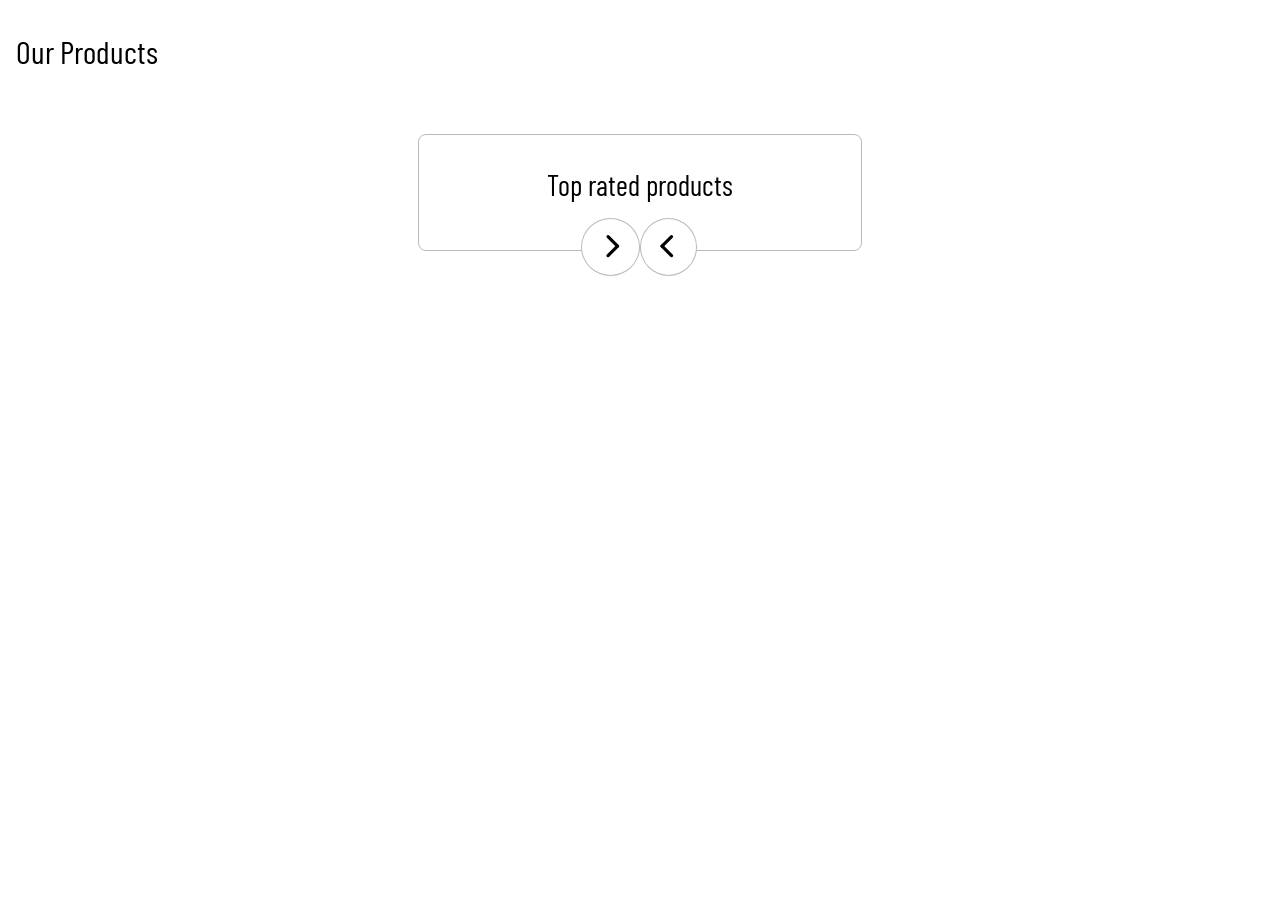
==== index.html @ 5dde4a31 "fixed some carousel issues, accessibility" ====
<!DOCTYPE html>
<html lang="en-US">

<head>
  <meta charset="UTF-8">
  <meta name="author" content="Camilla Furuknappen Larsen">
  <meta name="viewport" content="width=device-width, initial-scale=1">
  <meta name="description" content="Browse all our quality products to create the life you want for yourself!">

  <!-- import fonts? -->

  <meta property="og:title" content="Cositas | Home">
  <meta property="og:description" content="Browse all our quality products to create the life you want for yourself!">
  <!-- TODO: ned photo and url: -->
  <meta property="og:url" content="">
  <meta property="og:type" content="website">
  <meta property="og:image" content="">
  <meta property="og:locale" content="en_GB">
  <meta property="og:site_name" content="Cositas">

  <!-- planlegge noe her -->
  <!-- <link rel="shortcut icon" href="public/favicon-16x16.png" type="image/png">
  <link rel="shortcut icon" href="public/favicon.ico" type="image/x-icon">
  <link rel="shortcut icon" href="public/favicon-32x32.png" type="image/png">
  <link rel="shortcut icon" href="public/android-chrome-192x192.png" type="image/png">
  <link rel="shortcut icon" href="public/android-chrome-512x512.png" type="image/png">
  <link rel="shortcut icon" href="public/apple-touch-icon.png" type="image/png"> -->

  <!-- 
  
  <link rel="stylesheet" href="css/components.css">
  <link rel="stylesheet" href="css/header.css">
  <link rel="stylesheet" href="css/footer.css">
  <link rel="stylesheet" href="css/member-section.css">
  <link rel="stylesheet" href="css/homepage.css">-->
  <link rel="stylesheet" href="variables.css">
  <link rel="stylesheet" href="global.css">
  <link rel="stylesheet" href="card.css">
  <link rel="stylesheet" href="index.css">
  <title>Cositas | Home</title>
</head>

<body>



  <section class="bestsellerDiv" aria-labelledby="homepage-title">
    <h1 id="homepage-title">
      Our Products
    </h1>

    <div id="gridContainerHomepage" role="list">
      <!-- Cards goes here -->
    </div>
  </section>

  <section class="popular-items" aria-labelledby="carousel-title">

    <div id="carousel-container" class="border">
      <div class="carousel-title-container">
        <h2 id="carousel-title"> Top rated products</h2>
      </div>
      <div class="carousel-btn-card-container">
        <button id="carousel-prev-btn" class="carousel-btn" aria-label="Previous Slide" type="button">
          <img src="assets/svg/arrow-left-simple.svg" alt="" aria-hidden="true">
        </button>
        <div id="carousel-status" aria-live="polite" aria-atomic="true" role="status"> </div>
        <div id="carousel-cards-container">

          <!-- cards goes here -->

        </div>
        <button id="carousel-next-btn" class="carousel-btn" aria-label="Next Slide" type="button">
          <img src="assets/svg/arrow-right-simple.svg" alt="" aria-hidden="true">
        </button>
      </div>
    </div>
  </section>

  <script type="module" src="index.js"></script>
  <script type="module" src="scripts/carousel.js"></script>
</body>

</html>
---- variables.css ----
@import url('https://fonts.googleapis.com/css2?family=Barlow+Condensed:ital,wght@0,100;0,200;0,300;0,400;0,500;0,600;0,700;0,800;0,900;1,100;1,200;1,300;1,400;1,500;1,600;1,700;1,800;1,900&family=Inter:ital,opsz,wght@0,14..32,100..900;1,14..32,100..900&display=swap');

:root{
  --borderRadius: 8px;

  --main-font: "Barlow Condensed";
  --textFont: "Inter";

  --red: #F81B1B;
  --border-color: #BAB8B8;

  --mainColor: #09549C;
  --mainColorHover: #106BC0;
  --mainColorClick: #094177;
}
---- global.css ----
body {
  margin: 0;
  padding: 0;
}

h1,
h2,
h3,
p {
  margin: 0;
  padding: 0;
}

.border {
  border-radius: var(--borderRadius);
  border-color: var(--border-color);
  border-style: solid;
  border-width: 1px;
}

p {
  color: #474242
}

* {
  margin: 0;
  padding: 0;
  box-sizing: border-box;
}

a {
  text-decoration: none;
}



a:hover {
  text-decoration: underline;
  cursor: pointer;
}

li {
  list-style-type: none;
}

.title {
  font-family: var(--main-font);
  font-weight: 400;
  font-size: 1.5rem;
  padding: 1rem;
}

/* ------------- */
h1 {
  font-family: var(--main-font);
  font-weight: 400;
  font-size: 2rem;
}

h2 {
  font-family: var(--main-font);
  font-weight: 400;
  font-size: 1.4rem;
  padding-block: 0rem;
}

input {
  font-size: 1rem;
  padding: 0.8rem;
  border: 2px solid var(--border-color);
  border-radius: var(--borderRadius);
  width: 100%;
}

input:focus {
  border-style: solid;
  border-color: var(--mainColor);
  outline: none;
}

.btn {
  display: block;
  padding: 1rem 2rem;
  font-family: var(--second-font);
  font-size: 1rem;
  background-color: var(--mainColor);
  color: white;
  border: none;
  cursor: pointer;
  border-radius: var(--borderRadius);
  text-decoration: none;
}

.btn:hover {
  background-color: var(--mainColorHover);
  text-decoration: none;
}

.btn:active {
  background-color: var(--mainColorClick);
  color: white;
  transform: translateY(2px);
  text-decoration: none;
}

.btn::after {
  text-decoration: none;
}

button:hover {
  cursor: pointer;
}

button:focus-visible{
  outline: 3px solid #4a90e2;
  outline-offset: 2px;
}

/* look into this - cart */
.visually-hidden {
  position: absolute;
  width: 1px;
  height: 1px;
  margin: -1px;
  padding: 0;
  overflow: hidden;
  clip: rect(0 0 0 0);
  border: 0;
}

.line-through {
  text-decoration: line-through;
}

/* Back Btn */
.linkBackBtn {
  color: var(--accentColor1);
  font-family: var(--second-font);
  display: flex;
  align-items: center;
  font-family: var(--main-font);
  font-size: 1.2rem;
}


.linkBackBtn:active {
  transform: translateY(2px);
}

.icon-tabler-arrow-left {
  height: 25px;
  width: 25px;
}

.backBtn {
  position: relative;
  margin: 1rem;
  width: 6rem;
}
/* Back Btn STOP */
@media (min-width: 768px) {
  .backBtn {
    margin: 2rem;
  }

  h2 {
    font-size: 1.8rem;
  }
}

/*............ Large Desktops ................*/
@media (min-width: 2550px) {
  main {
    padding-inline: 20rem;
  }

}
---- card.css ----
.card {
  font-family: var(--main-font);
  border: 1px solid var(--border-color);
  display: flex;
  flex-direction: column;
  border-radius: var(--borderRadius);
  color: black;
}

.card:hover {
  background-color: rgb(240, 240, 240);
}

a:hover {
  text-decoration: none;
}

.imgDiv {
  width: auto;
  display: flex;
  justify-content: center;
  padding: 0.5rem
}

.cardImg {
  max-width: 100%;
  width: auto;
  aspect-ratio: 1 / 1;
  object-fit: cover;
  border-radius: 5px;
}

.cardTextDiv {
  padding: 0.5rem;
  align-self: bottom;
  height: 100%;
  display: flex;
  flex-direction: column;
  justify-content: space-between;
  text-wrap: wrap;
}

.itemName {
  /* font-size: clamp(1rem, 2vw, 2.5rem); */
  font-size: 1rem;
  font-family: var(--textFont);
  font-weight: 500;
  margin-bottom: 1rem;
}

.priceContainer {
  display: flex;
  flex-direction: column;
  align-items: baseline;
  justify-content: baseline;
  gap: 0.5rem
}

.priceNormal {
  /* font-size: clamp(1rem, 3vw, 2.5rem);  */
  font-family: var(--main-font);
  color: var(--red);
  font-size: 1.2rem;

}

.priceOld {
  color: gray;
  text-decoration: line-through;
  font-size: 0.9rem;
}

@media (min-width: 768px) {
  .priceContainer {

    flex-direction: row;
    gap: 1rem
  }

  .card {
    max-width: 250px;
  }

  .itemName {
    /* font-size: clamp(1rem, 1.2vw, 2rem); */
    font-size: 1.1rem;
  }


  .priceNormal {
    /* font-size: clamp(1rem, 1.5vw, 2rem); */
    font-size: 1.9rem;
  }

  .priceOld {
    color: gray;
    text-decoration: line-through;
    font-size: 1.1rem;
  }

  .imgDiv {
    height: 250px;
  }

  .beforePrice {
    /* font-size: 1.1rem; */
    color: rgb(112, 111, 111);
  }
}



/*............ Desktops ................*/
/* @media (min-width: 1025px) {

} */
---- index.css ----
#gridContainerHomepage {
  grid-template-columns: 1fr 1fr;
  display: grid;
  column-gap: 8px;
  row-gap: 8px;
  margin-bottom: 3rem;
}

.bestsellerDiv {
  margin-inline: auto;
  align-self: center;
  justify-self: center;
  display: flex;
  text-wrap: nowrap;
  margin-inline: 1rem;
  align-items: start;
  flex-direction: column;
  margin-top: 2rem;
}

.bestsellerDiv h1 {
  font-family: var(--main-font);
  font-weight: 400;
  margin-bottom: 1rem
}

.popular-items {
  display: flex;
  justify-content: center;
  /* border: 2px solid rgb(15, 141, 10); */

}


/* -------- carousel -------- */
#carousel-container {
  display: flex;
  flex-direction: column;
  align-items: center;
  padding: 0.5rem 1rem;
 
}
.carousel-title-container{
    text-align: left;
    width:100%
}

.carousel-btn-card-container {
  position: relative;
margin-top:1rem;
  width: fit-content;

}

#carousel-cards-container {
  /* border: 3px solid rgb(46, 184, 172); */
  display: flex;
  justify-content: center;
  width: fit-content;
  gap: 0.5rem;
}

.carousel-btn {
  position: absolute;
  border-radius: 50%;
  top: 37%;
  background-color: white;
  border-color: var(--border-color);
  border-style: solid;
}

.carousel-btn img {
  width: 20px;
  height: 20px;

}

#carousel-prev-btn {
  left: -4%;
  padding: 13px 15px 10px 10px;
}

#carousel-next-btn {
  right: -4%;
  padding: 13px 12px 10px 15px
}



/* .............. iPads (tablets) - Landscape ............ */
@media (min-width: 769px) {
  #gridContainerHomepage {
    grid-template-columns: 1fr 1fr 1fr;
  }

  .bestsellerDiv {
    margin-inline: 1rem;
  }

/* #carousel-card{
  width: 3rem;
} */


  #carousel-container {
  /* border: 2px solid red; */
  display: flex;
  flex-direction: column;
  align-items: center;
  padding: 2rem 8rem;

}

.carousel-btn-card-container {
  position: relative;
  /* border: 3px solid rgb(255, 0, 221); */
  width: fit-content;
  /* display: flex; */
  /* justify-content: center; */
}

#carousel-cards-container {
  /* border: 3px solid rgb(46, 184, 172); */
  display: flex;
  justify-content: center;
  width: fit-content;
  gap: 1rem;
}

.carousel-btn {
  position: absolute;
  border-radius: 50%;
  top: 37%;
  background-color: white;
  border-color: var(--border-color);
  border-style: solid;
  border-width: 1px;
}

.carousel-btn img {
  width: 30px;
  height: 30px;
}

#carousel-prev-btn {
  left: -5%;
  padding: 13px 15px 10px 10px;
}

#carousel-next-btn {
  right: -5%;
  padding: 13px 12px 10px 15px
}






}

@media (min-width: 1025px) {
  #gridContainerHomepage {
    /* width: 60rem; */
    column-gap: 15px;
    row-gap: 15px;
    margin-bottom: 3rem;
  }

  .bestsellerLink {
    font-size: 2rem;
  }
}
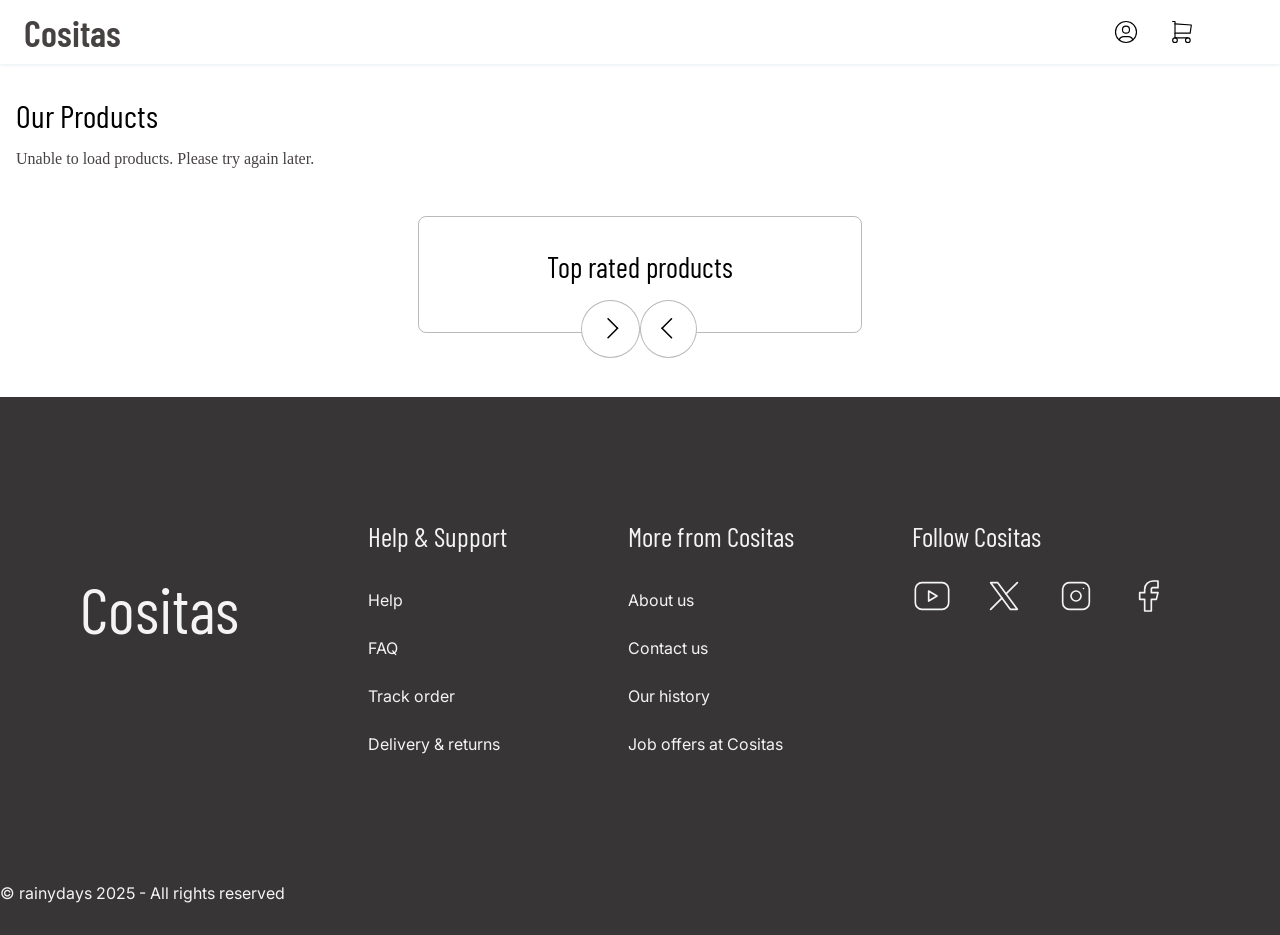
==== commit 8e69470a: "created header and footer. made them responsive and made the hamburgermenu work" ====
--- a/index.html
+++ b/index.html
@@ -37,48 +37,151 @@
   <link rel="stylesheet" href="global.css">
   <link rel="stylesheet" href="card.css">
   <link rel="stylesheet" href="index.css">
+  <link rel="stylesheet" href="styles/header.css">
+  <link rel="stylesheet" href="styles/footer.css">
   <title>Cositas | Home</title>
 </head>
 
 <body>
 
+  <header>
+    <a href="index.html" aria-label="Rainy Days Home" class="header-logo" rel="noopener noreferrer">
+      Cositas
+    </a>
+
+    <div id="headerSvgs">
+      <!-- <a href="comingsoon-page.html" aria-label="Search">
+        <img class="headerSvg" src="assets/svg/search.svg" alt="" aria-hidden="true">
+      </a> -->
+      <a href="comingsoon-page.html" aria-label="Profile" rel="noopener noreferrer">
+        <img class="headerSvg" src="assets/svg/profile-pic-circle.svg" alt="" aria-hidden="true">
+      </a>
+      <a class="cartBtn" href="cart/index.html" aria-label="Shopping cart" rel="noopener noreferrer">
+        <div class="cartNotification"></div>
+        <img class="headerSvg" src="assets/svg/shopping-cart.svg" alt="" aria-hidden="true">
+      </a>
+    </div>
+
+<!-- Hamburger menu -->
+    <button id="hamburgerBTN" aria-label="Toggle navigation menu" aria-expanded="false" aria-controls="main-nav-mob">
+        <img id="hamburgerSvg" src="assets/svg/hamburger-menu.svg" alt="" aria-hidden="true"> 
+    </button>
+
+      <nav class="navLinks navMobLinks border" id="main-nav-mob" aria-label="Main Navigation" hidden>
+        <a class="navLink navHome" href="index.html" aria-current="page" rel="noopener noreferrer">Home</a>
+        <a class="navLink" href="cart-page.html" rel="noopener noreferrer">Shoppingcart</a>
+        <a class="navLink" href="comingsoon-page.html" rel="noopener noreferrer">Profile</a>
+      </nav>
+  </header>
+
+  <main>
+    <section class="bestsellerDiv" aria-labelledby="homepage-title">
+      <h1 id="homepage-title">
+        Our Products
+      </h1>
+
+      <ul id="gridContainerHomepage" role="list">
+        <!-- Cards goes here -->
+      </ul>
+    </section>
+
+    <section class="popular-items" aria-labelledby="carousel-title">
+
+      <div id="carousel-container" >
+        <div class="carousel-title-container">
+          <h2 id="carousel-title"> Top rated products</h2>
+        </div>
+        <div class="carousel-btn-card-container">
+          <button id="carousel-prev-btn" class="carousel-btn" aria-label="Previous Slide" type="button">
+            <img src="assets/svg/arrow-left-simple.svg" alt="" aria-hidden="true">
+          </button>
+          <div id="carousel-status" class="sr-only" aria-live="polite" aria-atomic="true" role="status"> </div>
+          <div id="carousel-cards-container">
+
+            <!-- cards goes here -->
+
+          </div>
+          <button id="carousel-next-btn" class="carousel-btn" aria-label="Next Slide" type="button">
+            <img src="assets/svg/arrow-right-simple.svg" alt="" aria-hidden="true">
+          </button>
+        </div>
+      </div>
+    </section>
 
 
-  <section class="bestsellerDiv" aria-labelledby="homepage-title">
-    <h1 id="homepage-title">
-      Our Products
-    </h1>
+  </main>
 
-    <div id="gridContainerHomepage" role="list">
-      <!-- Cards goes here -->
+  <footer>
+
+    <div class="flexDivFooter">
+      <!-- <div class="logoAndSocials"> -->
+      <a href="index.html" aria-label="Cositas Home" class="footer-logo" rel="noopener noreferrer">
+        Cositas
+      </a>
+
+      <a class="mobileLinks" href="comingsoon-page.html">Help & support</a>
+      <a class="mobileLinks" href="comingsoon-page.html">More from Cositas</a>
+
+
+
+      <!-- </div> -->
+
+      <nav aria-labelledby="footer-help-info">
+        <h3 id="footer-help-info">Help & Support</h3>
+        <ul>
+          <li> <a href="comingsoon-page.html"> Help </a> </li>
+          <li> <a href="comingsoon-page.html" aria-label="Frequently asked Questions">
+              FAQ </a> </li>
+          <li> <a href="comingsoon-page.html">Track order</a> </li>
+          <li> <a href="comingsoon-page.html">Delivery & returns</a> </li>
+        </ul>
+      </nav>
+
+      <nav aria-labelledby="footer-about-cositas">
+        <h3 id="footer-about-cositas">More from Cositas</h3>
+        <ul>
+          <li> <a href="comingsoon-page.html"> About us </a> </li>
+          <li> <a href="comingsoon-page.html"> Contact us </a> </li>
+          <li> <a href="comingsoon-page.html"> Our history </a> </li>
+          <li> <a href="comingsoon-page.html"> Job offers at Cositas</a> </li>
+        </ul>
+      </nav>
+
+      <nav aria-labelledby="social-links-title" id="nav-social">
+        <h3 id="social-links-title">Follow Cositas</h3>
+        <ul class="socials">
+          <li>
+            <a href="https://youtube.com/" target="_blank" rel="noopener noreferrer" aria-label="Cositas on YouTube">
+              <img src="assets/svg/sosials/youtube.svg" alt="" aria-hidden="true">
+            </a>
+          </li>
+          <li>
+            <a href="https://x.com/" target="_blank" rel="noopener noreferrer"
+              aria-label="Cositas on X (formerly Twitter)">
+              <img src="assets/svg/sosials/x.svg" alt="" aria-hidden="true">
+            </a>
+          </li>
+          <li>
+            <a href="https://instagram.com/" target="_blank" rel="noopener noreferrer"
+              aria-label="Cositas on Instagram">
+              <img src="assets/svg/sosials/instagram.svg" class="svg" alt="" aria-hidden="true">
+            </a>
+          </li>
+          <li>
+            <a href="https://facebook.com/" target="_blank" rel="noopener noreferrer" aria-label="Cositas on Facebook">
+              <img src="assets/svg/sosials/facebook.svg" alt="" aria-hidden="true">
+            </a>
+          </li>
+        </ul>
+      </nav>
     </div>
-  </section>
+    <p>© rainydays 2025 - All rights reserved </p>
+  </footer>
 
-  <section class="popular-items" aria-labelledby="carousel-title">
 
-    <div id="carousel-container" class="border">
-      <div class="carousel-title-container">
-        <h2 id="carousel-title"> Top rated products</h2>
-      </div>
-      <div class="carousel-btn-card-container">
-        <button id="carousel-prev-btn" class="carousel-btn" aria-label="Previous Slide" type="button">
-          <img src="assets/svg/arrow-left-simple.svg" alt="" aria-hidden="true">
-        </button>
-        <div id="carousel-status" aria-live="polite" aria-atomic="true" role="status"> </div>
-        <div id="carousel-cards-container">
-
-          <!-- cards goes here -->
-
-        </div>
-        <button id="carousel-next-btn" class="carousel-btn" aria-label="Next Slide" type="button">
-          <img src="assets/svg/arrow-right-simple.svg" alt="" aria-hidden="true">
-        </button>
-      </div>
-    </div>
-  </section>
 
   <script type="module" src="index.js"></script>
-  <script type="module" src="scripts/carousel.js"></script>
+  <script type="module" src="scripts/header.js"></script>
 </body>
 
 </html>
--- a/variables.css
+++ b/variables.css
@@ -5,12 +5,15 @@
   --borderRadius: 8px;
 
   --main-font: "Barlow Condensed";
-  --textFont: "Inter";
+  --text-font: "Inter";
 
   --red: #F81B1B;
   --border-color: #BAB8B8;
+  --main-color:#373535;
+  --primary-color: #09549C;
+  --primary-color-hover: #106BC0;
+  --primary-color-click: #094177;
+  --text-color-dark: #474242;
+  --text-color-light: #f4f4f4;
 
-  --mainColor: #09549C;
-  --mainColorHover: #106BC0;
-  --mainColorClick: #094177;
 }
--- a/global.css
+++ b/global.css
@@ -10,9 +10,9 @@
   margin: 0;
   padding: 0;
 }
-
+ /* border-radius: var(--borderRadius); */
 .border {
-  border-radius: var(--borderRadius);
+ 
   border-color: var(--border-color);
   border-style: solid;
   border-width: 1px;
@@ -30,6 +30,7 @@
 
 a {
   text-decoration: none;
+
 }
 
 
@@ -50,6 +51,15 @@
   padding: 1rem;
 }
 
+.sr-only{
+  position: absolute;
+  width: 1px;
+  height: 1px;
+  padding:0;
+  overflow: hidden;
+  clip-path: inset(50%);
+white-space: nowrap;
+}
 /* ------------- */
 h1 {
   font-family: var(--main-font);
@@ -74,7 +84,7 @@
 
 input:focus {
   border-style: solid;
-  border-color: var(--mainColor);
+  border-color: var(--primary-color);
   outline: none;
 }
 
@@ -83,7 +93,7 @@
   padding: 1rem 2rem;
   font-family: var(--second-font);
   font-size: 1rem;
-  background-color: var(--mainColor);
+  background-color: var(--primary-color);
   color: white;
   border: none;
   cursor: pointer;
@@ -92,12 +102,12 @@
 }
 
 .btn:hover {
-  background-color: var(--mainColorHover);
+  background-color: var(--primary-color-hover);
   text-decoration: none;
 }
 
 .btn:active {
-  background-color: var(--mainColorClick);
+  background-color: var(--primary-color-click);
   color: white;
   transform: translateY(2px);
   text-decoration: none;
@@ -115,7 +125,10 @@
   outline: 3px solid #4a90e2;
   outline-offset: 2px;
 }
-
+a:focus-visible{
+  outline: 3px solid #4a90e2;
+  outline-offset: 2px;
+}
 /* look into this - cart */
 .visually-hidden {
   position: absolute;
--- a/card.css
+++ b/card.css
@@ -6,7 +6,9 @@
   border-radius: var(--borderRadius);
   color: black;
 }
-
+.card:focus-visible{
+    outline: 2px solid var(--primary-color)
+}
 .card:hover {
   background-color: rgb(240, 240, 240);
 }
@@ -43,7 +45,7 @@
 .itemName {
   /* font-size: clamp(1rem, 2vw, 2.5rem); */
   font-size: 1rem;
-  font-family: var(--textFont);
+  font-family: var(--text-font);
   font-weight: 500;
   margin-bottom: 1rem;
 }
--- a/index.css
+++ b/index.css
@@ -38,6 +38,7 @@
   flex-direction: column;
   align-items: center;
   padding: 0.5rem 1rem;
+ 
  
 }
 .carousel-title-container{
@@ -108,7 +109,11 @@
   flex-direction: column;
   align-items: center;
   padding: 2rem 8rem;
-
+ border-radius: var(--borderRadius);
+   border-color: var(--border-color);
+  border-style: solid;
+  border-width: 1px;
+  margin-bottom: 4rem;
 }
 
 .carousel-btn-card-container {
--- a/styles/header.css
+++ b/styles/header.css
@@ -0,0 +1,195 @@
+header {
+  position: static;
+  width: 100%;
+  display: flex;
+  justify-content: space-between;
+  align-items: center;
+  padding-inline: 1rem;
+  height: 3.5rem;
+  margin-top: 0rem;
+
+  box-shadow: 0 1px 3px hsla(193, 53%, 35%, 0.12);
+}
+
+.header-logo {
+  font-family: var(--main-font);
+  color: var(--text-color-dark);
+  font-weight: 600;
+  font-size: 2.3rem;
+}
+
+.navLinks {
+  justify-content: space-evenly;
+  flex: 1;
+}
+
+.navLink {
+  text-decoration: transparent;
+  font-family: var(--text-font);
+  /* color: rgb(187, 21, 21); */
+  text-decoration-thickness: 2px;
+  padding: 1.5rem;
+  text-transform: uppercase;
+}
+
+.navMobLinks {
+  position: absolute;
+  z-index: 100;
+}
+
+.navLink[aria-current="page"] {
+  color: var(--primary-color)
+}
+
+.navLink:hover {
+  text-decoration: underline;
+  text-decoration-thickness: 2px;
+}
+
+.navLink:active {
+  color: #2b778b;
+  text-decoration: underline;
+  text-decoration-thickness: 2px;
+}
+
+#hamburgerBTN {
+  padding: 5px;
+  margin: 1rem;
+  background-color: transparent;
+  border-style: none;
+}
+
+/* #hamburgerBTN:focus-visible {
+  outline: 2px solid var(--primary-color) ;
+
+} */
+
+#hamburgerSvg {
+  padding: 1px;
+  height: 2rem;
+}
+
+#headerSvgs {
+  display: none;
+}
+
+.cartBtn {
+  position: relative;
+}
+
+.cartNotification {
+  position: absolute;
+  bottom: -9px;
+  right: 5px;
+  background-color: red;
+  color: white;
+
+  border-radius: 999px;
+  font-size: 12px;
+  display: none
+}
+
+
+.under10 {
+  padding: 0.2rem 0.3rem 0.1rem 0.2rem;
+  display: block
+}
+
+.over10 {
+  padding: 0.2rem 0.2rem 0.1rem 0.3rem;
+  display: block;
+}
+
+/* .............. iPads (tablets) - Landscape ............ */
+@media (min-width: 769px) {
+  header {
+    padding-inline: 1.5rem;
+
+    height: 3.5rem;
+    margin-top: 0rem
+  }
+
+  .navLinks {
+    display: none;
+
+  }
+
+  #hamburgerBTN {
+    display: none;
+  }
+
+  #headerSvgs {
+    display: flex;
+
+  }
+
+  .headerSvg {
+    padding-inline: 0.5rem;
+  }
+}
+
+
+
+/*............ Desktops ................*/
+@media (min-width: 1025px) {
+  header {
+    padding-inline: 1.5rem;
+    height: 4rem;
+    margin-top: 0px;
+    align-items: center;
+  }
+
+  .navLinks {
+    /* display:flex; */
+    max-width: 70rem;
+    font-size: 1.4rem;
+    justify-self: center;
+  }
+
+  #hamburgerBTN {
+    display: none;
+  }
+
+  #headerSvgs {
+    display: flex;
+    padding-inline: 3rem;
+  }
+
+  .headerSvg {
+    padding-inline: 1rem;
+    height: 100%
+  }
+}
+
+/* .navMobLinks,
+#menu-checkbox {
+  display: none;
+  position: relative;
+}
+
+#menu-checkbox:checked~.navMobLinks {
+  display: block;
+} */
+
+.navMobLinks {
+  position: absolute;
+  right: 0;
+  top: 56px;
+  background-color: white;
+  padding-block: 1rem;
+  border-bottom-left-radius: var(--borderRadius);
+}
+
+.navLink {
+  display: block;
+  padding-block: 0.4rem;
+  padding-left: 2rem;
+  padding-right: 3rem;
+  color: var(--text-color-dark);
+
+}
+
+.navLink:active {
+  background-color: var(--primary-color);
+
+}
--- a/styles/footer.css
+++ b/styles/footer.css
@@ -0,0 +1,148 @@
+footer {
+  background-color: var(--main-color);
+  /* font-family: var(--main-font); */
+  color: var(--text-color-light);
+}
+
+.footer-logo {
+  font-size: 5rem;
+  color: var(--text-color-light);
+  font-family: var(--main-font);
+  margin-bottom: 4rem;
+
+  display: flex;
+  align-self: center
+}
+
+.flexDivFooter {
+  display: flex;
+  justify-content: space-between;
+  flex-direction: column;
+  padding-inline: clamp(10%, 12%, 8rem);
+  padding-block: 9vw;
+
+}
+
+.flexDivFooter ul a {
+  font-family: var(--text-font);
+}
+
+footer nav {
+  line-height: 4rem;
+  display: none;
+}
+
+footer ul {
+  text-wrap: nowrap;
+}
+
+footer a {
+  /* text-decoration: none; */
+  color: var(--accentColor3);
+  font-size: 1rem;
+}
+
+footer li:hover {
+  text-decoration: underline;
+  text-underline-offset: 3px;
+}
+
+footer h3 {
+  /* text-decoration: underline; */
+  /* text-underline-offset: 5px; */
+  color: var(--text-color-light);
+  font-weight: normal;
+  margin-bottom: 1rem;
+  font-family: var(--main-font);
+  font-size: 1.7rem;
+}
+
+.logoAndSocials {
+  /* margin-top: 30px;
+  margin-inline: 1rem; */
+}
+
+
+.socials {
+  display: flex;
+  /* justify-content: space-between; */
+  flex-direction: row;
+  list-style: none;
+  height: 3rem;
+  gap: 1.5rem
+    /* margin-top: 1rem; */
+}
+
+.socials img {
+  height: 40px;
+}
+
+footer p {
+  justify-self: center;
+  padding-bottom: 2rem;
+  color: var(--text-color-light);
+  font-family: var(--text-font);
+}
+
+.mobileLinks {
+  display: block;
+  font-size: 1.5rem;
+  padding-bottom: 3rem;
+  font-family: var(--main-font);
+
+/* text-transform: uppercase; */
+  /* text-decoration: underline;
+  text-underline-offset: 5px; */
+
+
+}
+
+#nav-social {
+  display: block
+}
+
+/* .............. iPads (tablets) - Landscape ............ */
+@media (min-width: 769px) {
+  footer nav {
+    line-height: 3rem;
+    display: block;
+  }
+
+  .flexDivFooter {
+    flex-direction: row;
+      padding-inline: 2rem;
+  }
+.footer-logo {
+  font-size: 4rem;
+  margin-right: 2rem
+
+
+}
+  footer li {
+    display: flex;
+   margin-right: 2rem
+  }
+
+  .mobileLinks {
+    display: none;
+  }
+
+  .socials {
+    gap: 0rem;
+    justify-content: left;
+    /* margin-top: 1rem; */
+    flex-wrap: wrap;
+  
+  }
+
+  /* .socials ul {
+ 
+} */
+}
+
+/* ............ Desktops ................*/
+@media (min-width: 1025px) {
+  .flexDivFooter {
+   justify-content: space-around;
+  }
+}
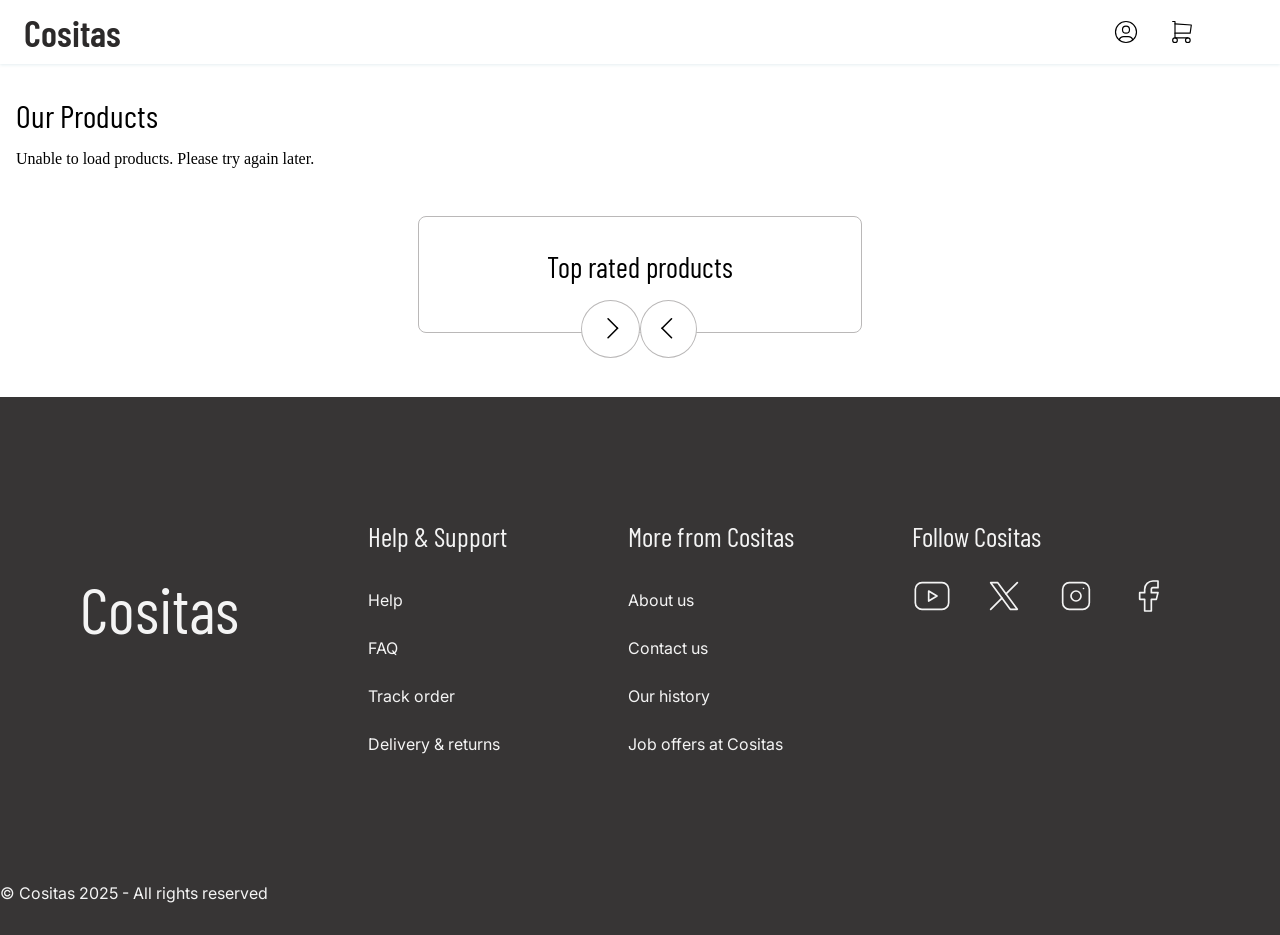
==== commit 4c14ab7e: "emergency commit" ====
--- a/index.html
+++ b/index.html
@@ -6,46 +6,38 @@
   <meta name="author" content="Camilla Furuknappen Larsen">
   <meta name="viewport" content="width=device-width, initial-scale=1">
   <meta name="description" content="Browse all our quality products to create the life you want for yourself!">
+  <meta http-equiv="Content-Language" content="en">
 
-  <!-- import fonts? -->
-
+  <!-- TODO: ned photo and url: -->
   <meta property="og:title" content="Cositas | Home">
   <meta property="og:description" content="Browse all our quality products to create the life you want for yourself!">
-  <!-- TODO: ned photo and url: -->
   <meta property="og:url" content="">
   <meta property="og:type" content="website">
   <meta property="og:image" content="">
-  <meta property="og:locale" content="en_GB">
+  <meta property="og:locale" content="en_US">
   <meta property="og:site_name" content="Cositas">
+ 
+  <!-- Favicons -->
+  <link rel="shortcut icon" href="../assets/favicon/favicon.ico" type="image/x-icon">
+  <link rel="icon" type="image/png" sizes="32x32" href="../assets/favicon/favicon-32x32.png">
+  <link rel="icon" type="image/png" sizes="16x16" href="../assets/favicon/favicon-16x16.png">
+ <link rel="apple-touch-icon" href="../assets/favicon/apple-touch-icon.png" >
+ 
 
-  <!-- planlegge noe her -->
-  <!-- <link rel="shortcut icon" href="public/favicon-16x16.png" type="image/png">
-  <link rel="shortcut icon" href="public/favicon.ico" type="image/x-icon">
-  <link rel="shortcut icon" href="public/favicon-32x32.png" type="image/png">
-  <link rel="shortcut icon" href="public/android-chrome-192x192.png" type="image/png">
-  <link rel="shortcut icon" href="public/android-chrome-512x512.png" type="image/png">
-  <link rel="shortcut icon" href="public/apple-touch-icon.png" type="image/png"> -->
-
-  <!-- 
-  
-  <link rel="stylesheet" href="css/components.css">
-  <link rel="stylesheet" href="css/header.css">
-  <link rel="stylesheet" href="css/footer.css">
-  <link rel="stylesheet" href="css/member-section.css">
-  <link rel="stylesheet" href="css/homepage.css">-->
-  <link rel="stylesheet" href="variables.css">
-  <link rel="stylesheet" href="global.css">
-  <link rel="stylesheet" href="card.css">
-  <link rel="stylesheet" href="index.css">
-  <link rel="stylesheet" href="styles/header.css">
-  <link rel="stylesheet" href="styles/footer.css">
+  <link rel="stylesheet" href="../variables.css">
+  <link rel="stylesheet" href="../global.css">
+  <link rel="stylesheet" href="../card.css">
+  <link rel="stylesheet" href="../index.css">
+  <link rel="stylesheet" href="cart-page.css">
+  <link rel="stylesheet" href="../styles/header.css">
+  <link rel="stylesheet" href="../styles/footer.css">
   <title>Cositas | Home</title>
 </head>
 
 <body>
 
   <header>
-    <a href="index.html" aria-label="Rainy Days Home" class="header-logo" rel="noopener noreferrer">
+    <a href="index.html" aria-label="Cositas Home" class="header-logo" rel="noopener noreferrer">
       Cositas
     </a>
 
@@ -74,7 +66,7 @@
       </nav>
   </header>
 
-  <main>
+  <main class="toast-parent">
     <section class="bestsellerDiv" aria-labelledby="homepage-title">
       <h1 id="homepage-title">
         Our Products
@@ -175,7 +167,7 @@
         </ul>
       </nav>
     </div>
-    <p>© rainydays 2025 - All rights reserved </p>
+    <p>© Cositas 2025 - All rights reserved </p>
   </footer>
 
 
--- a/variables.css
+++ b/variables.css
@@ -7,13 +7,21 @@
   --main-font: "Barlow Condensed";
   --text-font: "Inter";
 
-  --red: #F81B1B;
+  --red: #ffa5a5;
+  --red-dark: #F81B1B;
+  --green: #6ed783;
+  --green-dark: #027b1a;
+  /* --yellow: #FFC942; */
+  --yellow: #ffd466;
+  --yellow-dark: #ed6300;
   --border-color: #BAB8B8;
+  --gray-light: #808080;
   --main-color:#373535;
   --primary-color: #09549C;
   --primary-color-hover: #106BC0;
   --primary-color-click: #094177;
-  --text-color-dark: #474242;
+  /* --text-color-dark: #474242; */
+    --text-color-dark: #2C2A2A;
   --text-color-light: #f4f4f4;
 
 }
--- a/global.css
+++ b/global.css
@@ -19,7 +19,7 @@
 }
 
 p {
-  color: #474242
+  /* color: #474242 */
 }
 
 * {
--- a/card.css
+++ b/card.css
@@ -61,13 +61,13 @@
 .priceNormal {
   /* font-size: clamp(1rem, 3vw, 2.5rem);  */
   font-family: var(--main-font);
-  color: var(--red);
+  color: var(--red-dark);
   font-size: 1.2rem;
 
 }
 
 .priceOld {
-  color: gray;
+  color: var(--gray-light);
   text-decoration: line-through;
   font-size: 0.9rem;
 }
--- a/styles/header.css
+++ b/styles/header.css
@@ -71,10 +71,6 @@
 
 #headerSvgs {
   display: none;
-}
-
-.cartBtn {
-  position: relative;
 }
 
 .cartNotification {
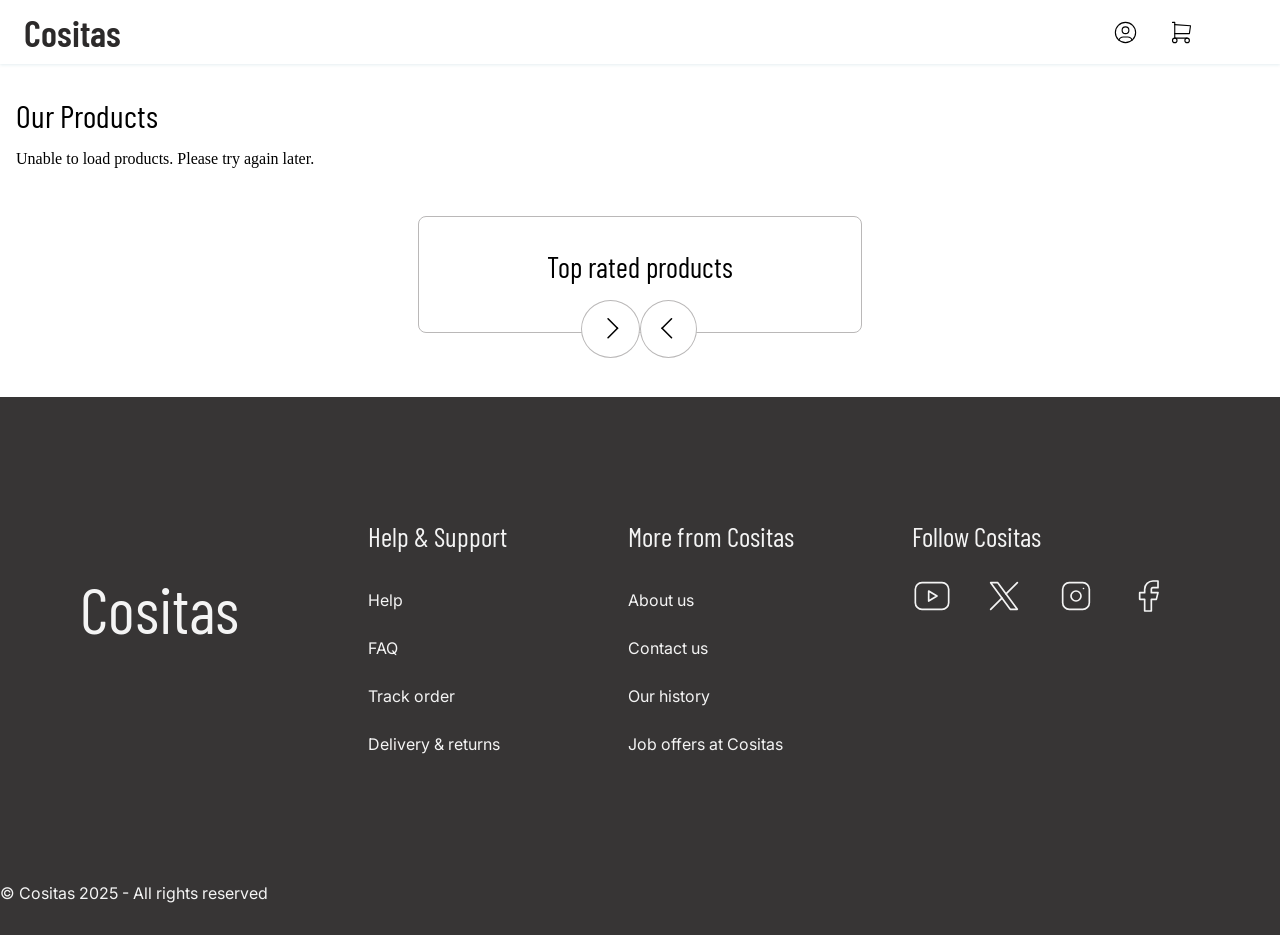
==== commit 6cf30f8f: "fix html linking, add coming soon page, add accessible header to all pages" ====
--- a/index.html
+++ b/index.html
@@ -24,49 +24,48 @@
  <link rel="apple-touch-icon" href="../assets/favicon/apple-touch-icon.png" >
  
 
-  <link rel="stylesheet" href="../variables.css">
-  <link rel="stylesheet" href="../global.css">
-  <link rel="stylesheet" href="../card.css">
-  <link rel="stylesheet" href="../index.css">
-  <link rel="stylesheet" href="cart-page.css">
-  <link rel="stylesheet" href="../styles/header.css">
-  <link rel="stylesheet" href="../styles/footer.css">
+  <link rel="stylesheet" href="./variables.css">
+  <link rel="stylesheet" href="./global.css">
+  <link rel="stylesheet" href="./card.css">
+   <link rel="stylesheet" href="./styles/modal.css">
+  <link rel="stylesheet" href="./index.css">
+  <!-- <link rel="stylesheet" href="cart-page.css"> -->
+  <link rel="stylesheet" href="./styles/header.css">
+  <link rel="stylesheet" href="./styles/footer.css">
+   
   <title>Cositas | Home</title>
 </head>
 
 <body>
 
   <header>
-    <a href="index.html" aria-label="Cositas Home" class="header-logo" rel="noopener noreferrer">
+    <a href="./" aria-label="Cositas Home" class="header-logo" rel="noopener noreferrer">
       Cositas
     </a>
 
     <div id="headerSvgs">
-      <!-- <a href="comingsoon-page.html" aria-label="Search">
-        <img class="headerSvg" src="assets/svg/search.svg" alt="" aria-hidden="true">
-      </a> -->
-      <a href="comingsoon-page.html" aria-label="Profile" rel="noopener noreferrer">
-        <img class="headerSvg" src="assets/svg/profile-pic-circle.svg" alt="" aria-hidden="true">
-      </a>
-      <a class="cartBtn" href="cart/index.html" aria-label="Shopping cart" rel="noopener noreferrer">
+      <button class="profileBtn a-btn" aria-label="Profile" rel="noopener noreferrer">
+        <img class="headerSvg" src="./assets/svg/profile-pic-circle.svg" alt="" aria-hidden="true">
+      </button>
+      <button class="cartBtn a-btn" href="./cart/index.html" aria-label="Shopping cart" rel="noopener noreferrer">
         <div class="cartNotification"></div>
-        <img class="headerSvg" src="assets/svg/shopping-cart.svg" alt="" aria-hidden="true">
-      </a>
+        <img class="headerSvg" src="./assets/svg/shopping-cart.svg" alt="" aria-hidden="true">
+      </button>
     </div>
 
 <!-- Hamburger menu -->
     <button id="hamburgerBTN" aria-label="Toggle navigation menu" aria-expanded="false" aria-controls="main-nav-mob">
-        <img id="hamburgerSvg" src="assets/svg/hamburger-menu.svg" alt="" aria-hidden="true"> 
+        <img id="hamburgerSvg" src="./assets/svg/hamburger-menu.svg" alt="" aria-hidden="true"> 
     </button>
 
       <nav class="navLinks navMobLinks border" id="main-nav-mob" aria-label="Main Navigation" hidden>
-        <a class="navLink navHome" href="index.html" aria-current="page" rel="noopener noreferrer">Home</a>
-        <a class="navLink" href="cart-page.html" rel="noopener noreferrer">Shoppingcart</a>
-        <a class="navLink" href="comingsoon-page.html" rel="noopener noreferrer">Profile</a>
+        <a class="navLink navHome" href="./index.html" aria-current="page" rel="noopener noreferrer">Home</a>
+        <button class="navLink a-btn cartBtn" rel="noopener noreferrer">Shoppingcart</button>
+        <button class="navLink a-btn profileBtn" rel="noopener noreferrer">Profile</button>
       </nav>
   </header>
 
-  <main class="toast-parent">
+  <main class="toast-parent modal-parent">
     <section class="bestsellerDiv" aria-labelledby="homepage-title">
       <h1 id="homepage-title">
         Our Products
@@ -85,7 +84,7 @@
         </div>
         <div class="carousel-btn-card-container">
           <button id="carousel-prev-btn" class="carousel-btn" aria-label="Previous Slide" type="button">
-            <img src="assets/svg/arrow-left-simple.svg" alt="" aria-hidden="true">
+            <img src="./assets/svg/arrow-left-simple.svg" alt="" aria-hidden="true">
           </button>
           <div id="carousel-status" class="sr-only" aria-live="polite" aria-atomic="true" role="status"> </div>
           <div id="carousel-cards-container">
@@ -94,7 +93,7 @@
 
           </div>
           <button id="carousel-next-btn" class="carousel-btn" aria-label="Next Slide" type="button">
-            <img src="assets/svg/arrow-right-simple.svg" alt="" aria-hidden="true">
+            <img src="./assets/svg/arrow-right-simple.svg" alt="" aria-hidden="true">
           </button>
         </div>
       </div>
@@ -107,12 +106,12 @@
 
     <div class="flexDivFooter">
       <!-- <div class="logoAndSocials"> -->
-      <a href="index.html" aria-label="Cositas Home" class="footer-logo" rel="noopener noreferrer">
+      <a href="./index.html" aria-label="Cositas Home" class="footer-logo" rel="noopener noreferrer">
         Cositas
       </a>
 
-      <a class="mobileLinks" href="comingsoon-page.html">Help & support</a>
-      <a class="mobileLinks" href="comingsoon-page.html">More from Cositas</a>
+      <a class="mobileLinks" href="./comingsoon-page.html">Help & support</a>
+      <a class="mobileLinks" href="./comingsoon-page.html">More from Cositas</a>
 
 
 
@@ -121,21 +120,21 @@
       <nav aria-labelledby="footer-help-info">
         <h3 id="footer-help-info">Help & Support</h3>
         <ul>
-          <li> <a href="comingsoon-page.html"> Help </a> </li>
-          <li> <a href="comingsoon-page.html" aria-label="Frequently asked Questions">
+          <li> <a href="./comingsoon-page.html"> Help </a> </li>
+          <li> <a href="./comingsoon-page.html" aria-label="Frequently asked Questions">
               FAQ </a> </li>
-          <li> <a href="comingsoon-page.html">Track order</a> </li>
-          <li> <a href="comingsoon-page.html">Delivery & returns</a> </li>
+          <li> <a href="./comingsoon-page.html">Track order</a> </li>
+          <li> <a href="./comingsoon-page.html">Delivery & returns</a> </li>
         </ul>
       </nav>
 
       <nav aria-labelledby="footer-about-cositas">
         <h3 id="footer-about-cositas">More from Cositas</h3>
         <ul>
-          <li> <a href="comingsoon-page.html"> About us </a> </li>
-          <li> <a href="comingsoon-page.html"> Contact us </a> </li>
-          <li> <a href="comingsoon-page.html"> Our history </a> </li>
-          <li> <a href="comingsoon-page.html"> Job offers at Cositas</a> </li>
+          <li> <a href="./comingsoon-page.html"> About us </a> </li>
+          <li> <a href="./comingsoon-page.html"> Contact us </a> </li>
+          <li> <a href="./comingsoon-page.html"> Our history </a> </li>
+          <li> <a href="./comingsoon-page.html"> Job offers at Cositas</a> </li>
         </ul>
       </nav>
 
@@ -144,24 +143,24 @@
         <ul class="socials">
           <li>
             <a href="https://youtube.com/" target="_blank" rel="noopener noreferrer" aria-label="Cositas on YouTube">
-              <img src="assets/svg/sosials/youtube.svg" alt="" aria-hidden="true">
+              <img src="./assets/svg/sosials/youtube.svg" alt="" aria-hidden="true">
             </a>
           </li>
           <li>
             <a href="https://x.com/" target="_blank" rel="noopener noreferrer"
               aria-label="Cositas on X (formerly Twitter)">
-              <img src="assets/svg/sosials/x.svg" alt="" aria-hidden="true">
+              <img src="./assets/svg/sosials/x.svg" alt="" aria-hidden="true">
             </a>
           </li>
           <li>
             <a href="https://instagram.com/" target="_blank" rel="noopener noreferrer"
               aria-label="Cositas on Instagram">
-              <img src="assets/svg/sosials/instagram.svg" class="svg" alt="" aria-hidden="true">
+              <img src="./assets/svg/sosials/instagram.svg" class="svg" alt="" aria-hidden="true">
             </a>
           </li>
           <li>
             <a href="https://facebook.com/" target="_blank" rel="noopener noreferrer" aria-label="Cositas on Facebook">
-              <img src="assets/svg/sosials/facebook.svg" alt="" aria-hidden="true">
+              <img src="./assets/svg/sosials/facebook.svg" alt="" aria-hidden="true">
             </a>
           </li>
         </ul>
@@ -172,8 +171,8 @@
 
 
 
-  <script type="module" src="index.js"></script>
-  <script type="module" src="scripts/header.js"></script>
+  <script type="module" src="./index.js"></script>
+  <script type="module" src="./scripts/header.js"></script>
 </body>
 
 </html>
--- a/global.css
+++ b/global.css
@@ -10,9 +10,10 @@
   margin: 0;
   padding: 0;
 }
- /* border-radius: var(--borderRadius); */
+
+/* border-radius: var(--borderRadius); */
 .border {
- 
+
   border-color: var(--border-color);
   border-style: solid;
   border-width: 1px;
@@ -30,10 +31,8 @@
 
 a {
   text-decoration: none;
-
+  color: var(--text-color);
 }
-
-
 
 a:hover {
   text-decoration: underline;
@@ -51,15 +50,16 @@
   padding: 1rem;
 }
 
-.sr-only{
+.sr-only {
   position: absolute;
   width: 1px;
   height: 1px;
-  padding:0;
+  padding: 0;
   overflow: hidden;
   clip-path: inset(50%);
-white-space: nowrap;
+  white-space: nowrap;
 }
+
 /* ------------- */
 h1 {
   font-family: var(--main-font);
@@ -91,8 +91,8 @@
 .btn {
   display: block;
   padding: 1rem 2rem;
-  font-family: var(--second-font);
-  font-size: 1rem;
+  font-family: var(--main-font);
+  font-size: 1.2rem;
   background-color: var(--primary-color);
   color: white;
   border: none;
@@ -121,14 +121,16 @@
   cursor: pointer;
 }
 
-button:focus-visible{
-  outline: 3px solid #4a90e2;
+button:focus-visible {
+  outline: 3px solid var(--text-color-dark);
   outline-offset: 2px;
 }
-a:focus-visible{
-  outline: 3px solid #4a90e2;
+
+a:focus-visible {
+  outline: 3px solid var(--text-color-dark);
   outline-offset: 2px;
 }
+
 /* look into this - cart */
 .visually-hidden {
   position: absolute;
@@ -170,10 +172,15 @@
   margin: 1rem;
   width: 6rem;
 }
+
 /* Back Btn STOP */
 @media (min-width: 768px) {
   .backBtn {
     margin: 2rem;
+  }
+
+  .btn {
+    font-size: 1.3rem;
   }
 
   h2 {
--- a/styles/modal.css
+++ b/styles/modal.css
@@ -0,0 +1,60 @@
+.modal {
+  padding: 2em 3rem;
+  border-radius: var(--borderRadius);
+  justify-self: center;
+  align-self: center;
+  color: var(--text-color-dark);
+
+}
+
+.modal::backdrop {
+  background-color: hsla(240, 20%, 36%, 0.6)
+}
+
+.modal h3 {
+  font-size: 2.5rem;
+  font-weight: 400;
+  font-family: var(--main-font)
+}
+
+.modal p {
+  padding-block: 2rem 3rem;
+  font-size: 1.2rem;
+  font-family: var(--text-font)
+}
+
+.buttons-div {
+  /* padding: 3rem */
+  display: flex;
+  justify-content: space-around;
+  gap: 2rem
+}
+
+.btn-small {
+  background-color: transparent;
+  font-size: 1.1rem;
+  color: var(--text-color-dark);
+  padding: 0.5rem 1rem;
+  border: 2px solid var(--border-color);
+  border-radius: var(--borderRadius);
+}
+
+.btn:focus-visible,
+.btn-small:focus-visible {
+  outline: 3px solid var(--text-color-dark);
+  outline-offset: 2px;
+}
+
+/* .............. iPads (tablets) - Landscape ............ */
+@media (min-width: 768px) {
+
+  .modal {
+    padding: 4em 6rem;
+  }
+
+  .buttons-div {
+    gap: 2rem
+  }
+
+
+}
--- a/styles/header.css
+++ b/styles/header.css
@@ -16,6 +16,11 @@
   color: var(--text-color-dark);
   font-weight: 600;
   font-size: 2.3rem;
+}
+
+.a-btn{
+border:none;
+background-color: transparent;
 }
 
 .navLinks {
